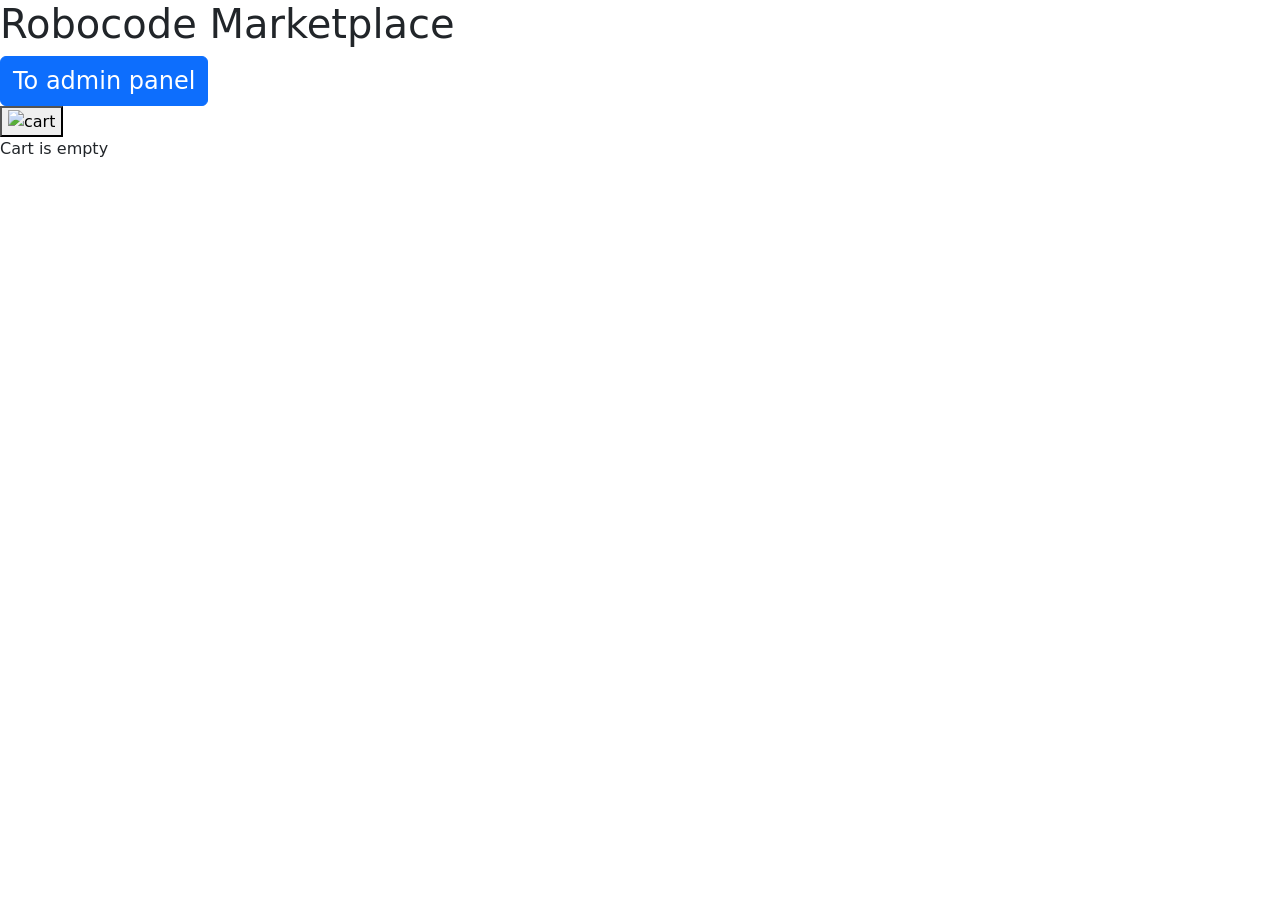
==== index.html @ ba5c6f1c "First commit" ====
<!DOCTYPE html>
<html lang="en">

<head>
    <meta charset="UTF-8">
    <meta http-equiv="X-UA-Compatible" content="IE=edge">
    <meta name="viewport" content="width=device-width, initial-scale=1.0">
    <link href="https://cdn.jsdelivr.net/npm/bootstrap@5.2.3/dist/css/bootstrap.min.css" rel="stylesheet"
        integrity="sha384-rbsA2VBKQhggwzxH7pPCaAqO46MgnOM80zW1RWuH61DGLwZJEdK2Kadq2F9CUG65" crossorigin="anonymous">
    <link rel="stylesheet" href="style.css">
    <title>Marketplace</title>
</head>

<body>
    <header>
        <h1>Robocode Marketplace</h1>
        <a href="admin.html" class="btn btn-primary fs-4">To admin panel</a>
        <div id="cart">
            <button id="cart-button" onclick="openCart()">
                <img src="cart.png" alt="cart">
            </button>
            <div id="cart-products" class="hide">
                Cart is empty
            </div>
        </div>
    </header>

    <main>
        <div id="products-grid"></div>
    </main>


    <!-- Modal -->
    <div class="modal fade" id="exampleModal" tabindex="-1" aria-labelledby="exampleModalLabel" aria-hidden="true">
        <div class="modal-dialog">
            <div class="modal-content">
                <div class="modal-header">
                    <h1 class="modal-title fs-5" id="exampleModalLabel">To order</h1>
                    <button type="button" class="btn-close" data-bs-dismiss="modal" aria-label="Close"></button>
                </div>
                <div class="modal-body">
                    <div class="row g-2" id="order-products"></div>
                    <form class="mt-5" id="order-form">
                        <div class="mb-3">
                            <input type="text" class="form-control" id="name" name="name" placeholder="Full name">
                        </div>
                        <div class="mb-3">
                            <input type="text" class="form-control" id="address" name="address" placeholder="Address">
                        </div>
                        <div class="mb-3">
                            <input type="text" class="form-control" id="phone" name="phone" placeholder="Phone">
                        </div>
                        <div class="mb-3">
                            <input type="text" class="form-control" id="post_number" name="post_number" placeholder="Post office number">
                        </div>
                        <div class="mb-2">
                            <h4 id="sum"></h4>
                        </div>
                        <button type="submit" class="btn btn-success">Order</button>
                    </form>
                </div>
            </div>
        </div>
    </div>

    <script src="https://cdn.jsdelivr.net/npm/bootstrap@5.2.3/dist/js/bootstrap.bundle.min.js"
        integrity="sha384-kenU1KFdBIe4zVF0s0G1M5b4hcpxyD9F7jL+jjXkk+Q2h455rYXK/7HAuoJl+0I4"
        crossorigin="anonymous"></script>
    <script src="script.js"></script>
</body>

</html>
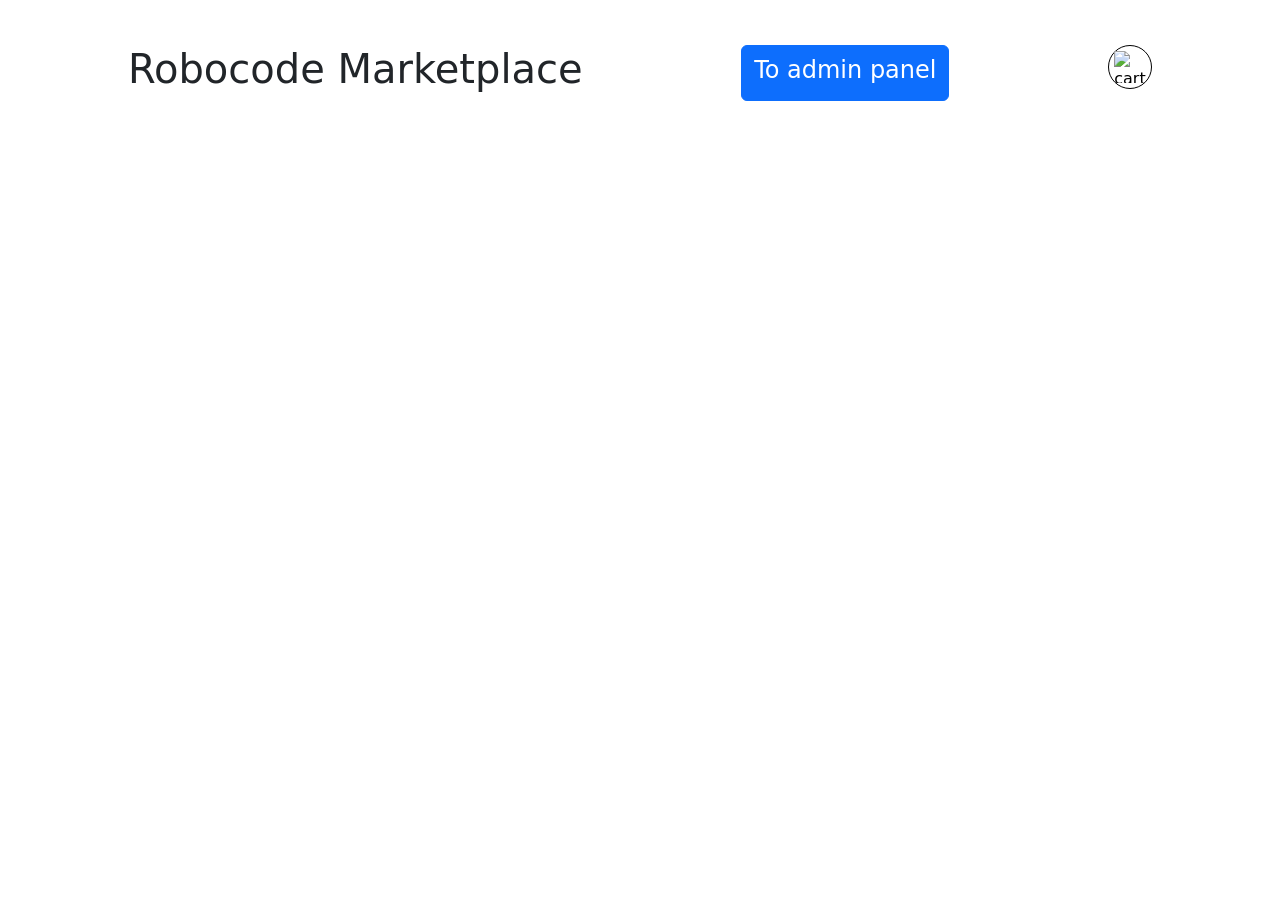
==== commit c34c4212: "fix paths" ====
--- a/index.html
+++ b/index.html
@@ -7,7 +7,7 @@
     <meta name="viewport" content="width=device-width, initial-scale=1.0">
     <link href="https://cdn.jsdelivr.net/npm/bootstrap@5.2.3/dist/css/bootstrap.min.css" rel="stylesheet"
         integrity="sha384-rbsA2VBKQhggwzxH7pPCaAqO46MgnOM80zW1RWuH61DGLwZJEdK2Kadq2F9CUG65" crossorigin="anonymous">
-    <link rel="stylesheet" href="style.css">
+    <link rel="stylesheet" href="styles/style.css">
     <title>Marketplace</title>
 </head>
 
@@ -66,7 +66,7 @@
     <script src="https://cdn.jsdelivr.net/npm/bootstrap@5.2.3/dist/js/bootstrap.bundle.min.js"
         integrity="sha384-kenU1KFdBIe4zVF0s0G1M5b4hcpxyD9F7jL+jjXkk+Q2h455rYXK/7HAuoJl+0I4"
         crossorigin="anonymous"></script>
-    <script src="script.js"></script>
+    <script src="scripts/script.js"></script>
 </body>
 
-</html>+</html>
--- a/styles/style.css
+++ b/styles/style.css
@@ -0,0 +1,161 @@
+* {
+    margin: 0;
+    padding: 0;
+}
+
+header, main {
+    margin: 5vh 10vw;
+}
+
+header {
+    display: flex;
+    justify-content: space-between;
+}
+
+#products-grid {
+    display: grid;
+    grid-template-columns: repeat(3, 1fr);
+    gap: 20px;
+}
+
+.product {
+    background: rgba(0, 0, 0, 0.5);
+    padding: 15px;
+    border-radius: 15px;
+    color: white;
+    display: flex;
+    flex-direction: column;
+    justify-content: space-between;
+}
+
+.product-img {
+    max-width: 200px;
+    border-radius: 10px;
+    box-shadow: 0 0 5px black;
+    margin: 10px 0;
+}
+
+.product a {
+    color: wheat;
+    margin: 5px 0;
+}
+
+.product-price {
+    margin: 5px 0;
+}
+
+.product button {
+    cursor: pointer;
+    font-size: 25px;
+    border-radius: 10px;
+    border: none;
+    min-width: 50%;
+}
+
+#cart {
+    position: relative;
+}
+
+#cart-button {
+    background: none;
+    border: none;
+    border-radius: 50%;
+    padding: 5px;
+    border: 1px solid black;
+    cursor: pointer;
+    display: flex;
+    justify-content: center;
+    align-items: center;
+    transition: 0.5s;
+}
+
+#cart-button img {
+    max-width: 32px;
+    max-height: 32px;
+}
+
+#cart-button:hover {
+    background: lightgray;
+}
+
+.hide {
+    display: none;
+}
+
+#cart-products {
+    border: 1px solid black;
+    border-radius: 15px;
+    position: absolute;
+    top: 60px;
+    left: -300px;
+    right: 0;
+    padding: 10px;
+    background: white;
+}
+
+#cart-products::before {
+    content: "";
+    border: transparent solid 16px;
+    border-bottom: solid black 16px;
+    position: relative;
+    left: 295px;
+    top: -40px;
+    z-index: -1;
+}
+
+#cart-products p {
+    line-height: 30px;
+    margin: 10px 0;
+}
+
+#cart-products p img {
+    max-width: 64px;
+    max-height: 64px;
+    float: left;
+    margin-right: 10px;
+}
+
+#cart-products p::after {
+    content: "";
+    clear: both;
+    display: block;
+}
+
+#cart-products button {
+    border: 1px solid black;
+    margin: 5px 0;
+    padding: 5px;
+}
+
+#cart-button.active {
+    background: lightgreen;
+}
+
+.product-desc span {
+    color: white !important;
+    font-family: initial !important;
+    background: initial !important;
+    font-size: initial !important;
+    white-space: initial !important;
+    text-transform: capitalize;
+}
+
+.product-name, .product-desc {
+    text-transform: capitalize;
+}
+
+.card-img-top {
+    width: 100px;
+}
+
+@media screen and (max-width: 1000px) {
+    #products-grid {
+        grid-template-columns: 1fr 1fr;
+    }
+}
+
+@media screen and (max-width: 600px) {
+    #products-grid {
+        grid-template-columns: 1fr;
+    }
+}
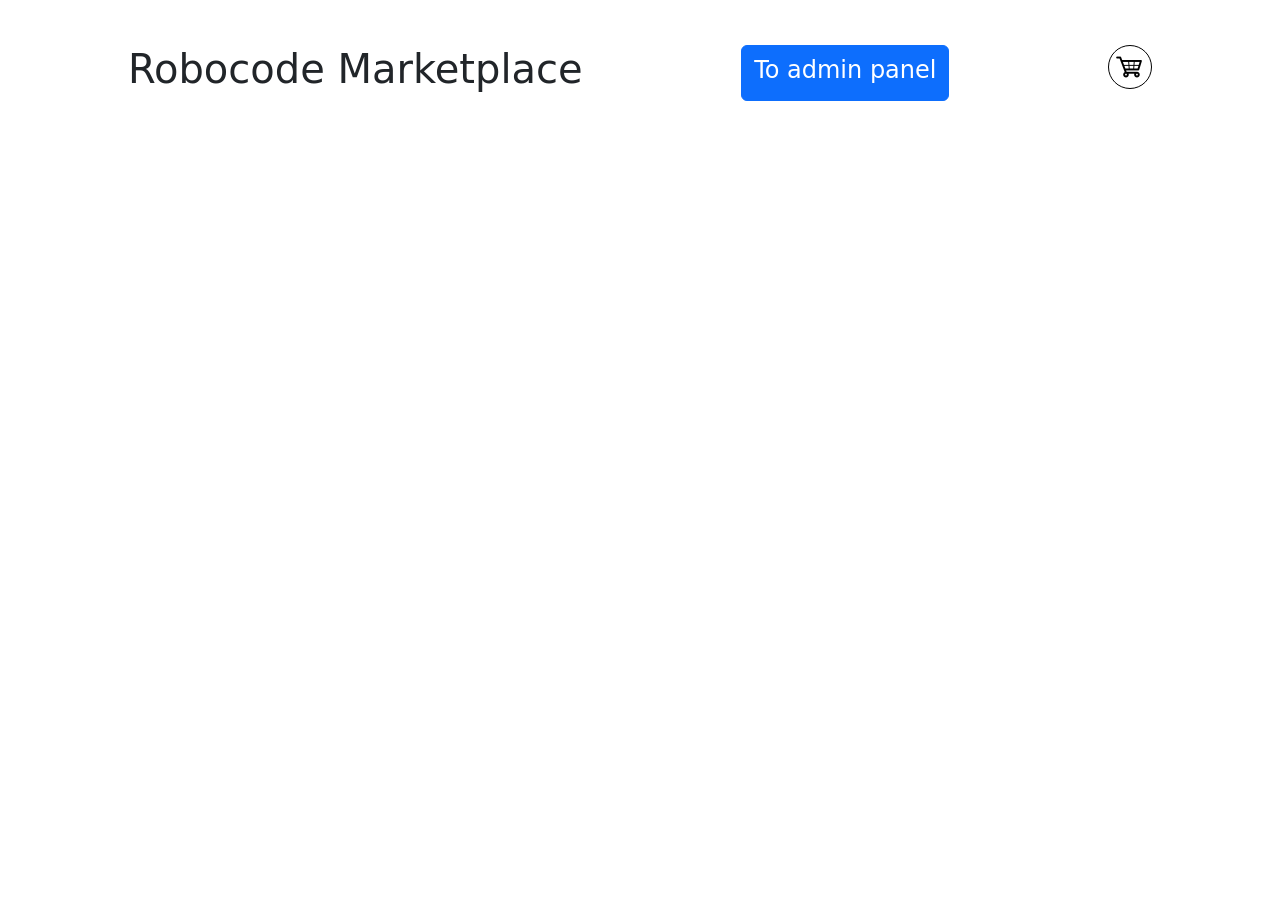
==== commit 841ffc9a: "fix paths" ====
--- a/index.html
+++ b/index.html
@@ -17,7 +17,7 @@
         <a href="admin.html" class="btn btn-primary fs-4">To admin panel</a>
         <div id="cart">
             <button id="cart-button" onclick="openCart()">
-                <img src="cart.png" alt="cart">
+                <img src="img/cart.png" alt="cart">
             </button>
             <div id="cart-products" class="hide">
                 Cart is empty
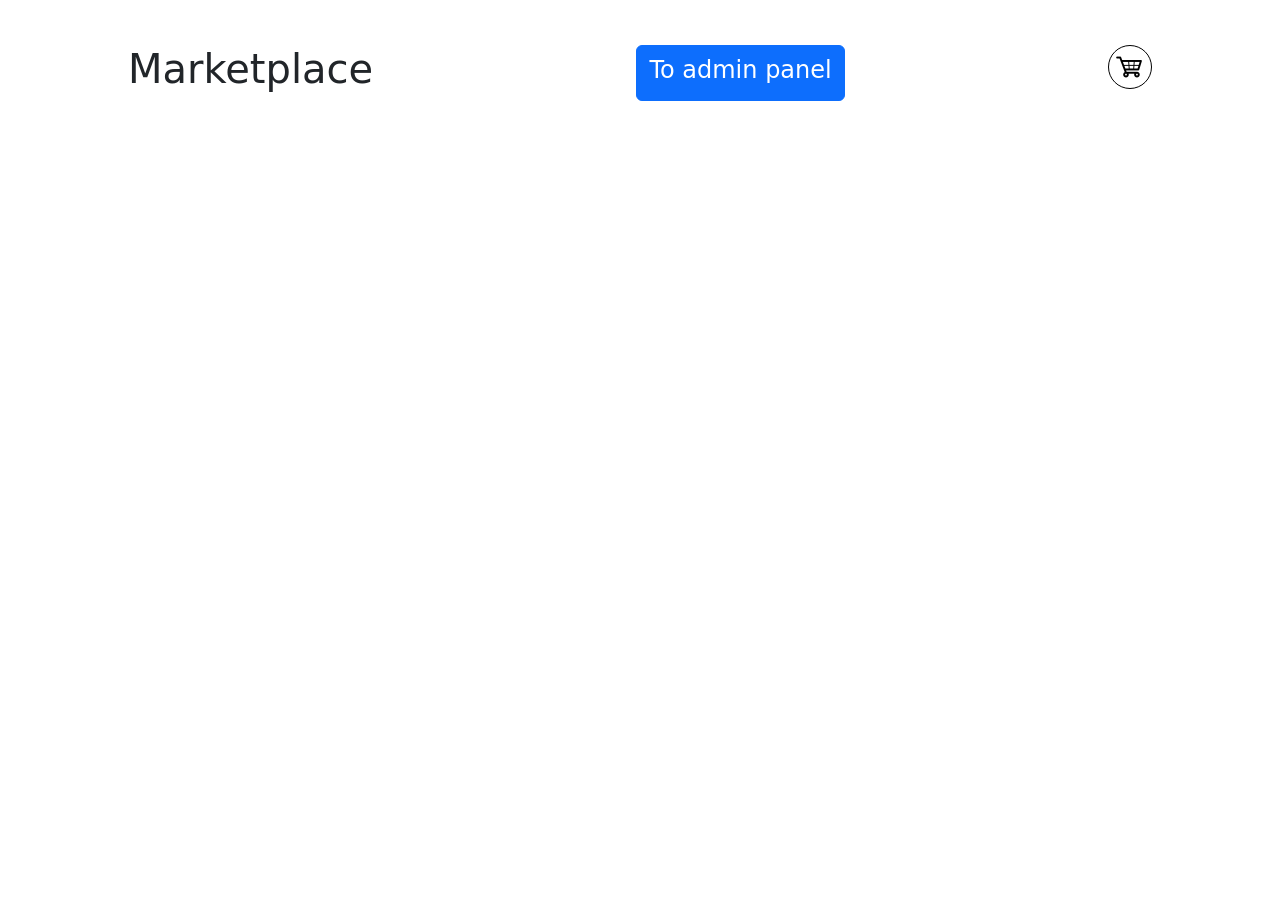
==== commit 4dcb4f6c: "fix paths" ====
--- a/index.html
+++ b/index.html
@@ -13,7 +13,7 @@
 
 <body>
     <header>
-        <h1>Robocode Marketplace</h1>
+        <h1>Marketplace</h1>
         <a href="admin.html" class="btn btn-primary fs-4">To admin panel</a>
         <div id="cart">
             <button id="cart-button" onclick="openCart()">
